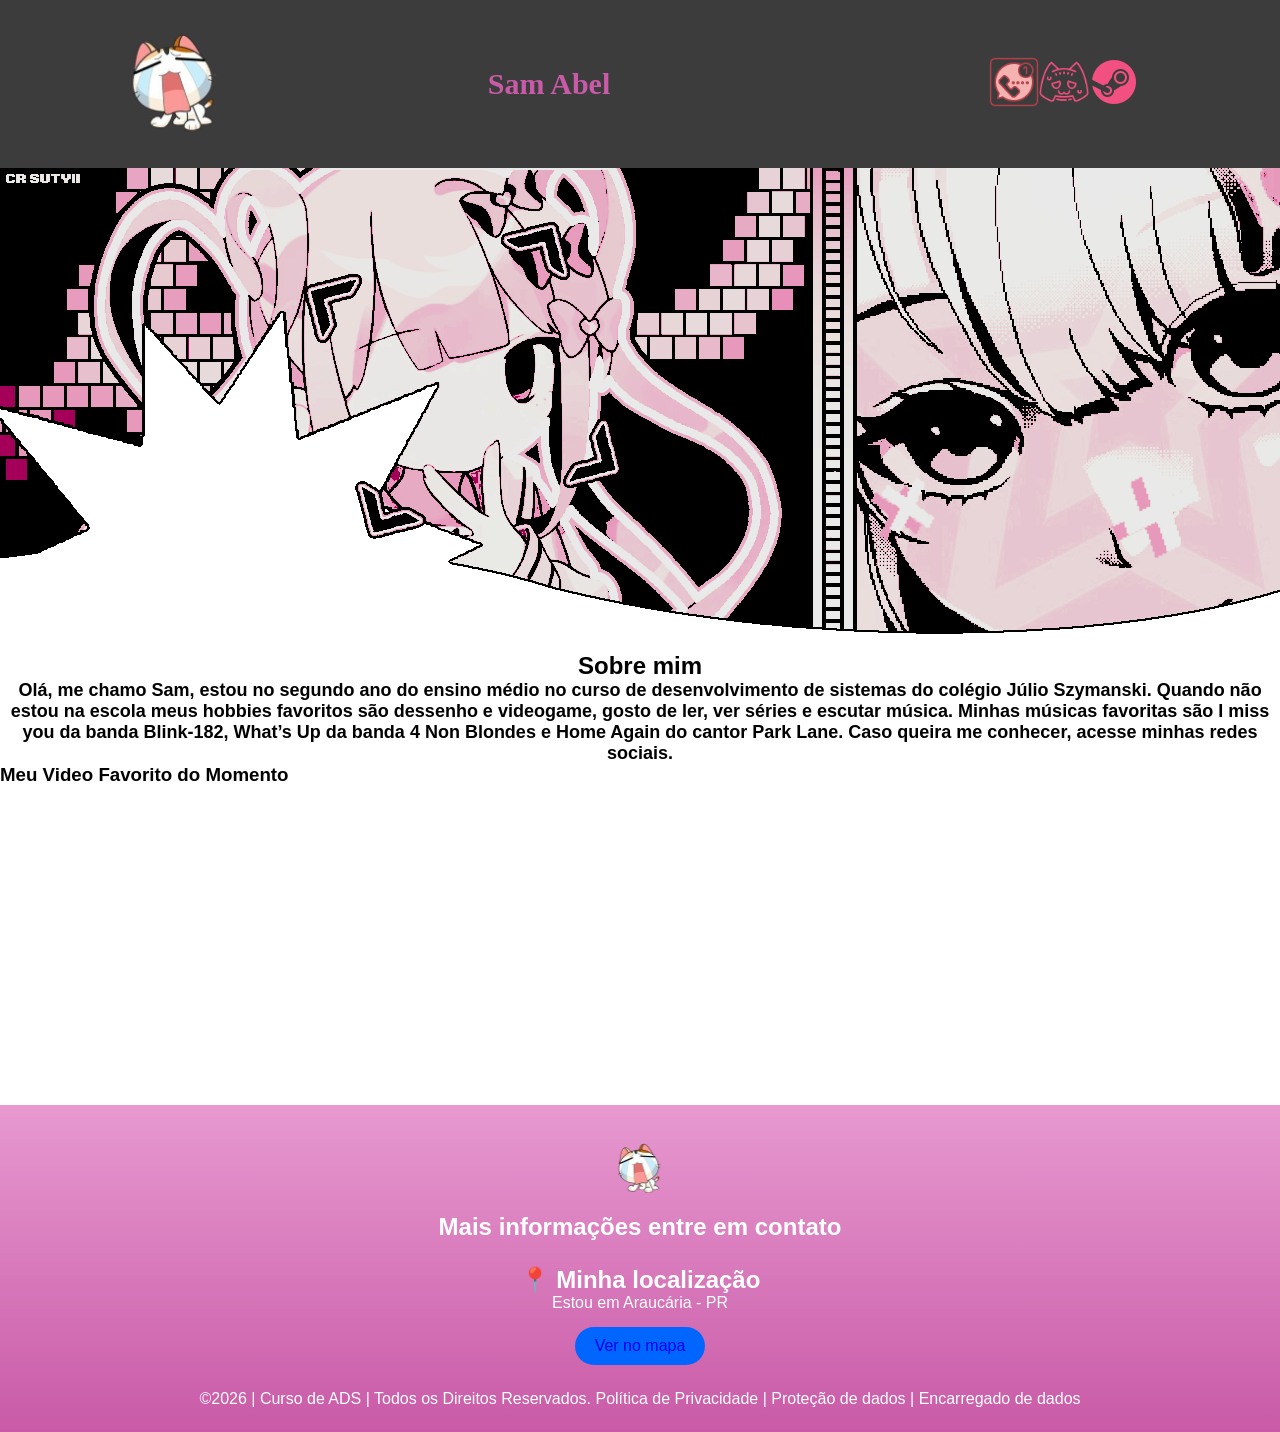
==== index.html @ 6e1131e8 "video" ====
<!DOCTYPE html>
<html lang="pt-br">
<head>
<meta charset="UTF-8">
<meta name="viewport" content="width=device-width, initial-scale=1.0">
<title>Home | Sam Abel</title>
<link rel="stylesheet" href="style.css">
</head>
<body>
<!--header é a parte do cabeçalho do site, é o topo da página-->
<header class="cabecalho-itens">
<img class="cabecalho_imagem" src="Logo.png" alt="Logo da
Página">

<h1 class="titulo_site">Sam Abel</h1>

<div class="sociais">
<a href="https://wa.me/5541999332785?text=Olá%20Sam,%20vim%20pelo%20seu%20site" target="_blank">
<img class="social-icon" src="whatsapp.png" alt="WhatsApp">
</a>

<a href="https://discord.com/users/hellostranger_0" target="_blank">
<img class="social-icon" src="discord.png" alt="Discord">
</a>

<a href="https://steamcommunity.com/id/gl1tch411" target="_blank">
<img class="social-icon" src="steam.png" alt="Steam">
</a>

</div>
</header>
<!--Seção banner 1 é a parte do paragrafo 1 da página-->
<section class="banner1">
<img class="escola.image" src="banner.gif" alt="Banner da Escola">
</section>

<section class="estudante">
<h1 class="estudante_titulo">Sobre mim</h1>
<h1 class="estudante_texto"><p>Olá, me chamo Sam, estou no segundo ano do ensino médio no curso de desenvolvimento de sistemas do colégio Júlio Szymanski.
Quando não estou na escola meus hobbies favoritos são dessenho e videogame, gosto de ler, ver séries e escutar música.
Minhas músicas favoritas são I miss you da banda Blink-182, What’s Up da banda 4 Non Blondes e Home Again do cantor Park Lane.
Caso queira me conhecer, acesse minhas redes sociais.
</p></h1>
<!-- Esta div cria a caixa que vai guardar o nosso bloco de vídeo -->
<div class="container-video">
   <!-- O nome/título do vídeo que aparece logo em cima dele -->
   <h3 class="titulo-video">Meu Video Favorito do Momento</h3>
<!-- O código do youtube (inframe) será colocado exatamente aqui abaixo -->
</div>
<iframe width="560" height="315" src="https://www.youtube.com/embed/FtutLA63Cp8?si=1u-53v8leU3xWOLW" title="YouTube video player" frameborder="0" allow="accelerometer; autoplay; clipboard-write; encrypted-media; gyroscope; picture-in-picture; web-share" referrerpolicy="strict-origin-when-cross-origin" allowfullscreen></iframe>
<footer class="escola">
<img class="logo_rodape" src="Logo.png" alt="Logo da Escola">
<h2 class="escola-título">Mais informações entre em contato<a class="link">
 </a>
</h2>
<p></p>
<div class="container-localizacao">
<section class="localizacao">
    <h2>📍 Minha localização</h2>
    <p>Estou em Araucária - PR</p>

    <a href="https://www.google.com/maps" target="_blank">
        Ver no mapa
    </a>
</section></div>
<p>©2026 | Curso de ADS | Todos os Direitos Reservados.
Política de Privacidade | Proteção de dados | Encarregado de dados</p>
<p> </p>
</footer>
</body>
</html>
---- style.css ----
*{
margin: 0;
padding: 0;
box-sizing: border-box;
}
body{
font-family: "Poppins", sans-serif;
}
header{
background-color: #3c3c3c;
color: F075AE;
width: 100%;
padding: 20px;
}
.cabecalho-itens{
  display: flex;
    justify-content: center;
    align-items: center;
    max-width: 1980px;
    margin: 0 auto;

}
.cabecalho_imagem{
  width: 128px;
  height: 128px;
  object-fit: contain;
}
.titulo_site{
padding: 20px;
text-align: center;
width: 50%;
font-size: 30px;
color:#c95aa7;
font-family:cursive;
}
.sociais{
display: flex;
justify-content: flex-end;
width: 25%;
padding-right: 30px;
}
.social-icon {
    width:50px;
    height: 50px;
    object-fit: contain;
}
.banner1{
width: 100%;
}

.escola{
background-image: linear-gradient(#e799d0,#c95aa7);
color: white;
display: flex;
justify-content:center;
padding: 24px 0;
text-align:center;
display:block;
}
.escola-titulo{
padding: 50px;
text-align: center;
}
.estudante_titulo{
text-align: center;
}
.estudante_texto{
text-align: center;
font-size: 18px;
}
.logo_rodape{
height: 80px;
padding: 12px 0;

}


.localizacao {
     width: 300px;
    padding: 25px;
     border-radius: 15px;
    text-align: center;
    margin: 0 auto;
}

.localizacao a {
     display: inline-block;
    margin-top: 15px;
    padding: 10px 20px;
    background: #0066ff;
    text-decoration: none;
    border-radius: 20px;
}

.localizacao a:hover {
    background: #0044aa;
}
.container-localizacao {
    display: flex;
    justify-content: center;
}
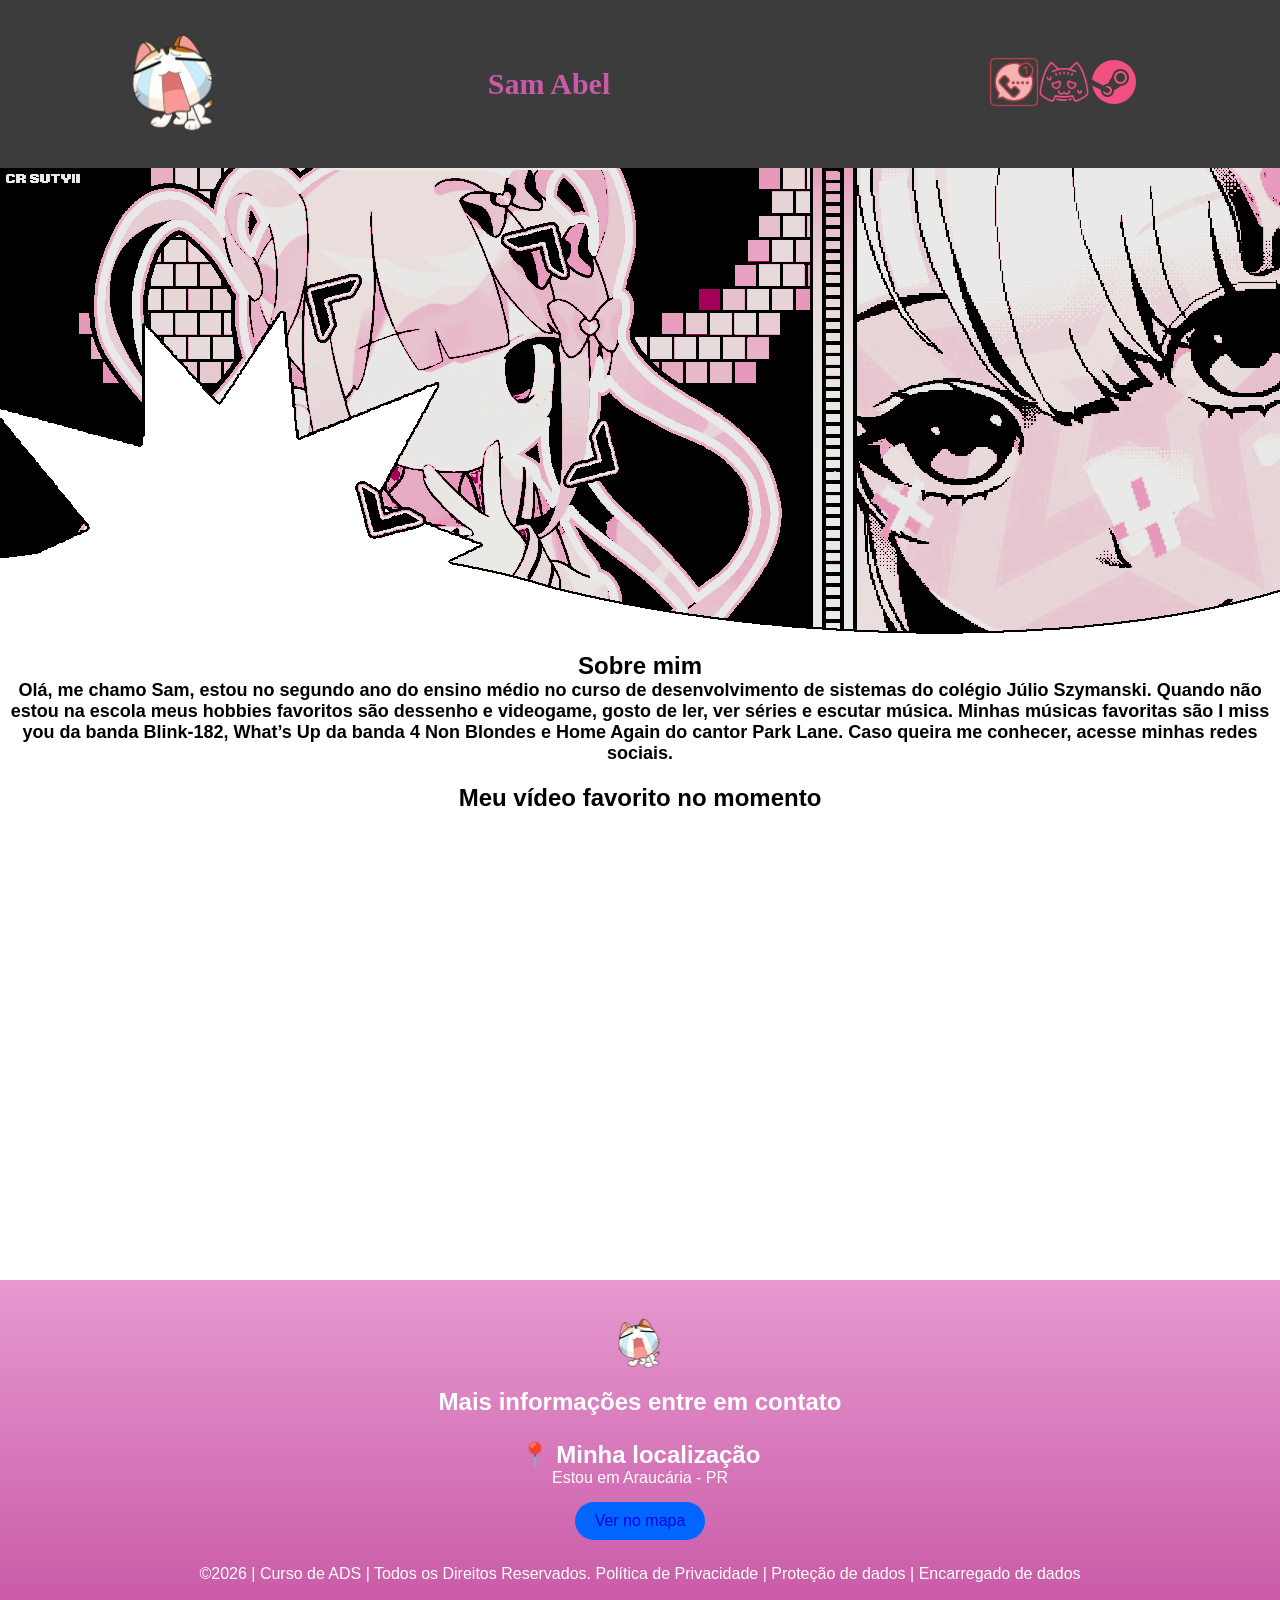
==== commit 4d355604: "video2" ====
--- a/index.html
+++ b/index.html
@@ -41,13 +41,16 @@
 Minhas músicas favoritas são I miss you da banda Blink-182, What’s Up da banda 4 Non Blondes e Home Again do cantor Park Lane.
 Caso queira me conhecer, acesse minhas redes sociais.
 </p></h1>
-<!-- Esta div cria a caixa que vai guardar o nosso bloco de vídeo -->
-<div class="container-video">
-   <!-- O nome/título do vídeo que aparece logo em cima dele -->
-   <h3 class="titulo-video">Meu Video Favorito do Momento</h3>
-<!-- O código do youtube (inframe) será colocado exatamente aqui abaixo -->
+<div class="video-centralizado">
+    <!-- O seu título centralizado -->
+    <h2>Meu vídeo favorito no momento </h2>
+    <!-- O container que deixa o vídeo responsivo -->
+    <div class="video-responsivo">
+        <!-- COLE O SEU IFRAME DO YOUTUBE AQUI EMBAIXO -->
+<iframe width="560" height="315" src="https://www.youtube.com/embed/FtutLA63Cp8?si=1u-53v8leU3xWOLW" title="YouTube video player" frameborder="0" allow="accelerometer; autoplay; clipboard-write; encrypted-media; gyroscope; picture-in-picture; web-share" referrerpolicy="strict-origin-when-cross-origin" allowfullscreen></iframe>
+    </div>
 </div>
-<iframe width="560" height="315" src="https://www.youtube.com/embed/FtutLA63Cp8?si=1u-53v8leU3xWOLW" title="YouTube video player" frameborder="0" allow="accelerometer; autoplay; clipboard-write; encrypted-media; gyroscope; picture-in-picture; web-share" referrerpolicy="strict-origin-when-cross-origin" allowfullscreen></iframe>
+
 <footer class="escola">
 <img class="logo_rodape" src="Logo.png" alt="Logo da Escola">
 <h2 class="escola-título">Mais informações entre em contato<a class="link">
--- a/style.css
+++ b/style.css
@@ -98,4 +98,34 @@
 .container-localizacao {
     display: flex;
     justify-content: center;
+}
+/* Centraliza o bloco e o título */
+.video-centralizado {
+    max-width: 800px; /* Largura máxima no computador */
+    margin: 0 auto;   /* Centraliza o bloco na tela */
+    padding: 20px;
+    text-align: center; /* Centraliza o título */
+}
+
+/* Deixa o título bonito */
+.video-centralizado h2 {
+    margin-bottom: 20px;
+}
+
+/* Mantém a proporção do vídeo (16:9) no celular e PC */
+.video-responsivo {
+    position: relative;
+    padding-bottom: 56.25%; /* Proporção de tela padrão */
+    height: 0;
+    overflow: hidden;
+}
+
+/* Força o iframe a se adaptar ao container */
+.video-responsivo iframe {
+    position: absolute;
+    top: 0;
+    left: 0;
+    width: 100%;
+    height: 100%;
+    border: 0;
 }
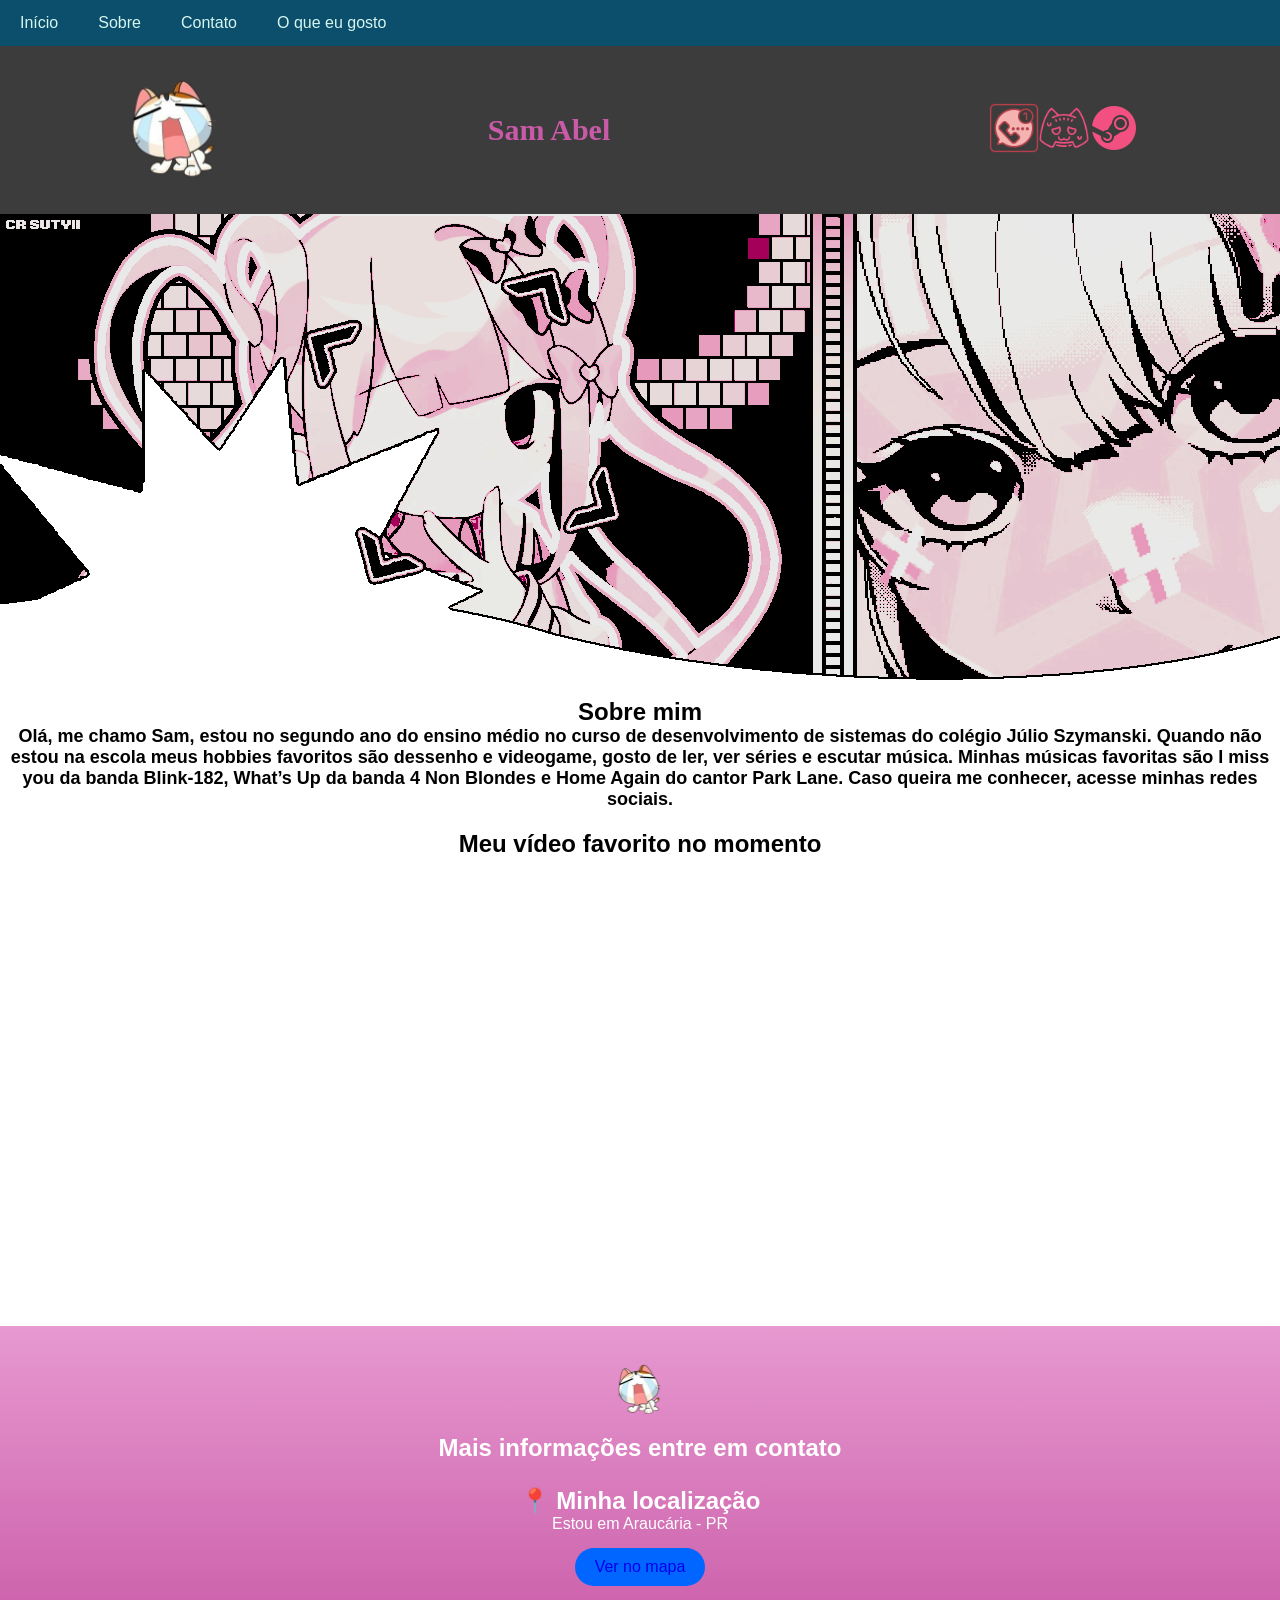
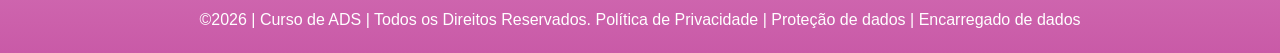
==== commit 46df8967: "1929" ====
--- a/index.html
+++ b/index.html
@@ -5,8 +5,32 @@
 <meta name="viewport" content="width=device-width, initial-scale=1.0">
 <title>Home | Sam Abel</title>
 <link rel="stylesheet" href="style.css">
+<link rel="stylesheet" href="menu.css">
+
+
 </head>
+
+
 <body>
+
+<div class="navbar">
+<a href="index.html">Início</a>
+<a href="sobre.html">Sobre</a>
+<div class="dropdown">
+<button class="dropbtn">Contato
+<i class="fa fa-caret-down"></i>
+</button>
+<div class="dropdown-content">
+<a href="seuemail@exemplo.com">E-mail</a>
+<a href="https://wa.me/SEUNUMEROAQUI&quot; target="_blank">WhatsApp</a>
+<a href="https://www.instagram.com/SEUUSUARIOAQUI&quot; target="_blank">Instagram</a>
+</div>
+</div>
+<a href="gosto.html">O que eu gosto</a>
+</div>
+
+
+
 <!--header é a parte do cabeçalho do site, é o topo da página-->
 <header class="cabecalho-itens">
 <img class="cabecalho_imagem" src="Logo.png" alt="Logo da
--- a/menu.css
+++ b/menu.css
@@ -0,0 +1,69 @@
+/* ===== MENU DE NAVEGAÇÃO (Horizontal + Dropdown) ===== */
+
+.navbar {
+overflow: hidden;
+background-color: #0b4f6c;
+display: flex;
+}
+
+.navbar a {
+float: left;
+font-size: 16px;
+color: #d6f5f0;
+text-align: center;
+padding: 14px 20px;
+text-decoration: none;
+}
+
+.navbar a:hover {
+background-color: #1a936f;
+color: #ffffff;
+}
+
+.dropdown {
+float: left;
+overflow: hidden;
+}
+
+.dropdown .dropbtn {
+font-size: 16px;
+border: none;
+outline: none;
+color: #d6f5f0;
+padding: 14px 20px;
+background-color: inherit;
+font-family: inherit;
+margin: 0;
+cursor: pointer;
+}
+
+.navbar a:hover, .dropdown:hover .dropbtn {
+background-color: #1a936f;
+color: #ffffff;
+}
+
+.dropdown-content {
+display: none;
+position: absolute;
+background-color: #d6f5f0;
+min-width: 180px;
+box-shadow: 0px 8px 16px 0px rgba(0,0,0,0.2);
+z-index: 1;
+}
+
+.dropdown-content a {
+float: none;
+color: #0b4f6c;
+padding: 12px 16px;
+text-decoration: none;
+display: block;
+text-align: left;
+}
+
+.dropdown-content a:hover {
+background-color: #b8e8df;
+}
+
+.dropdown:hover .dropdown-content {
+display: block;
+}
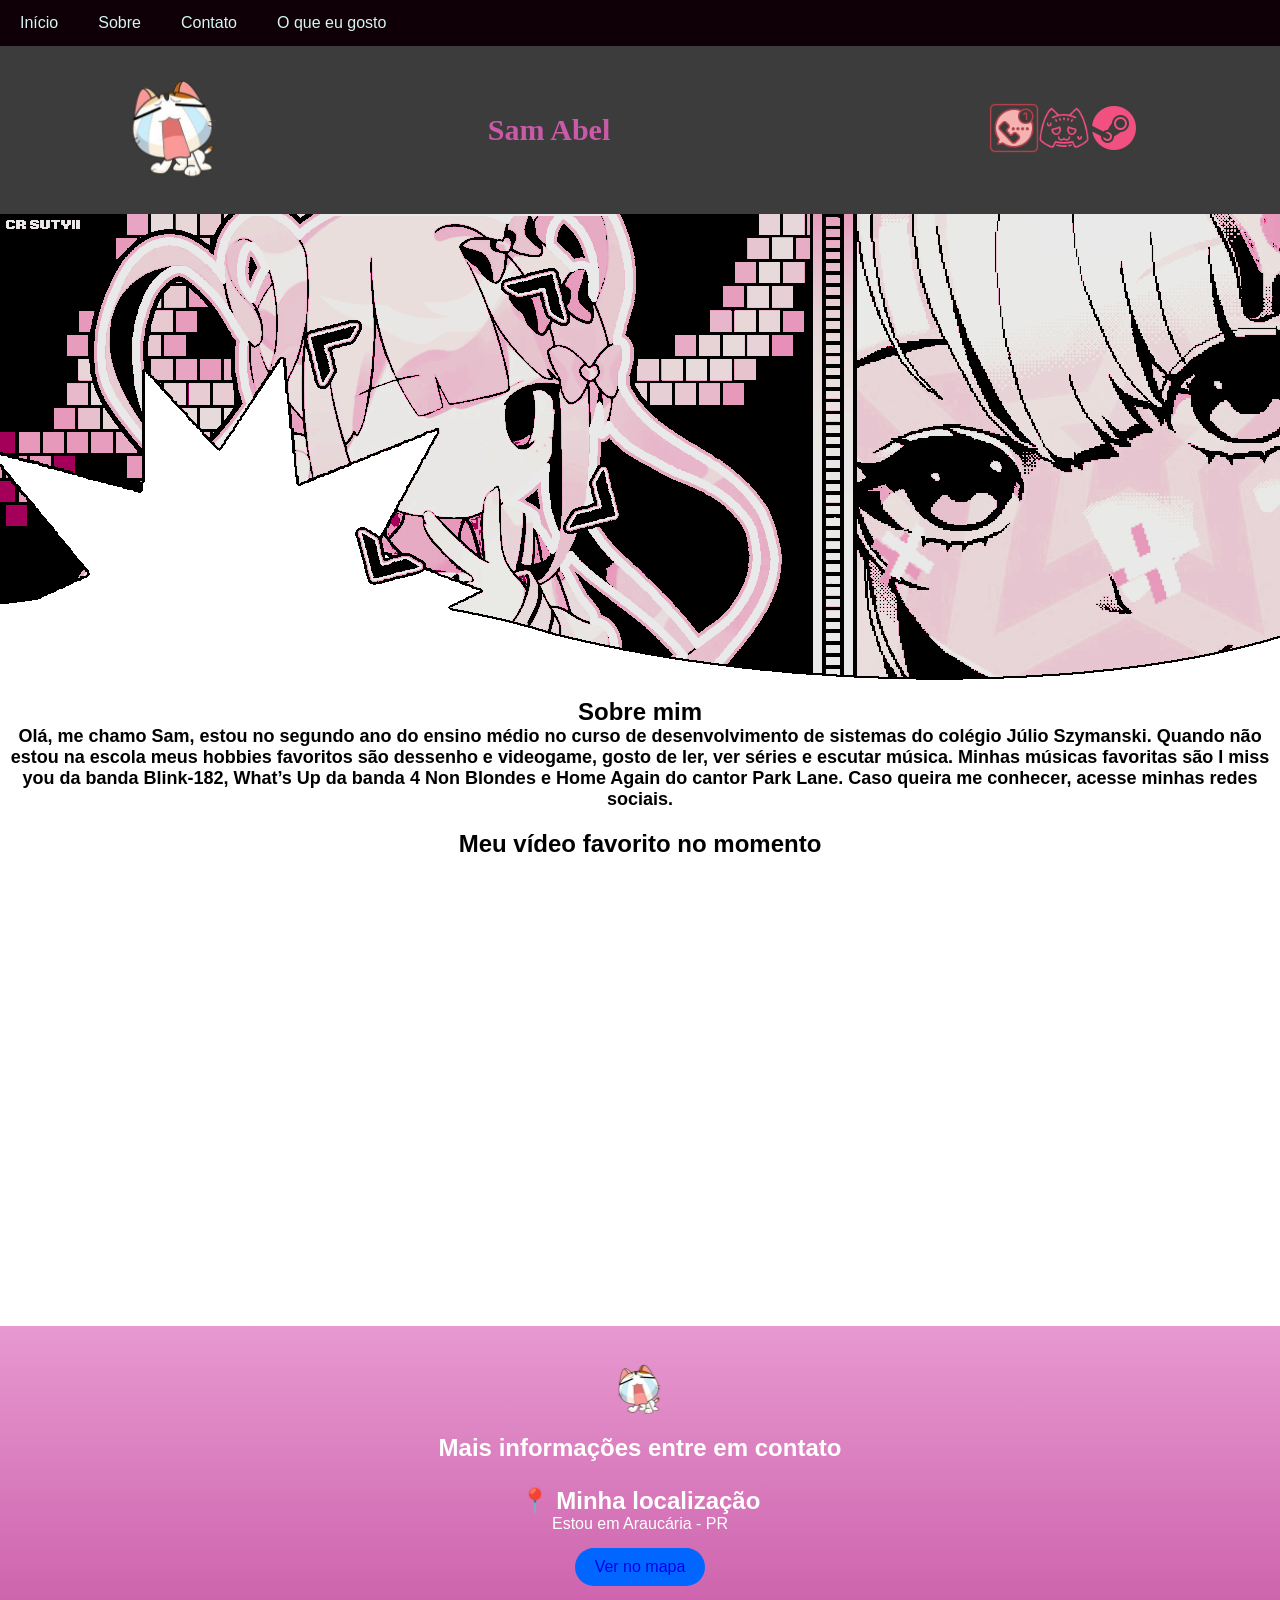
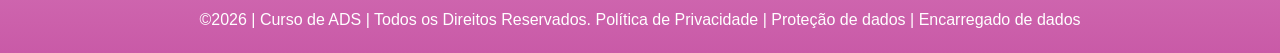
==== commit d7bd0897: "2" ====
--- a/index.html
+++ b/index.html
@@ -21,9 +21,9 @@
 <i class="fa fa-caret-down"></i>
 </button>
 <div class="dropdown-content">
-<a href="seuemail@exemplo.com">E-mail</a>
-<a href="https://wa.me/SEUNUMEROAQUI&quot; target="_blank">WhatsApp</a>
-<a href="https://www.instagram.com/SEUUSUARIOAQUI&quot; target="_blank">Instagram</a>
+<a href="https://steamcommunity.com/id/gl1tch411">Steam</a>
+<a href="https://wa.me/5541999332785?text=Olá%20Sam,%20vim%20pelo%20seu%20site"_blank">WhatsApp</a>
+<a href="https://discord.com/users/hellostranger_0"_blank">Discord</a>
 </div>
 </div>
 <a href="gosto.html">O que eu gosto</a>
--- a/menu.css
+++ b/menu.css
@@ -2,7 +2,7 @@
 
 .navbar {
 overflow: hidden;
-background-color: #0b4f6c;
+background-color: #0e0006;
 display: flex;
 }
 
@@ -16,7 +16,7 @@
 }
 
 .navbar a:hover {
-background-color: #1a936f;
+background-color: #000f0b;
 color: #ffffff;
 }
 
@@ -38,7 +38,7 @@
 }
 
 .navbar a:hover, .dropdown:hover .dropbtn {
-background-color: #1a936f;
+background-color: #130106;
 color: #ffffff;
 }
 
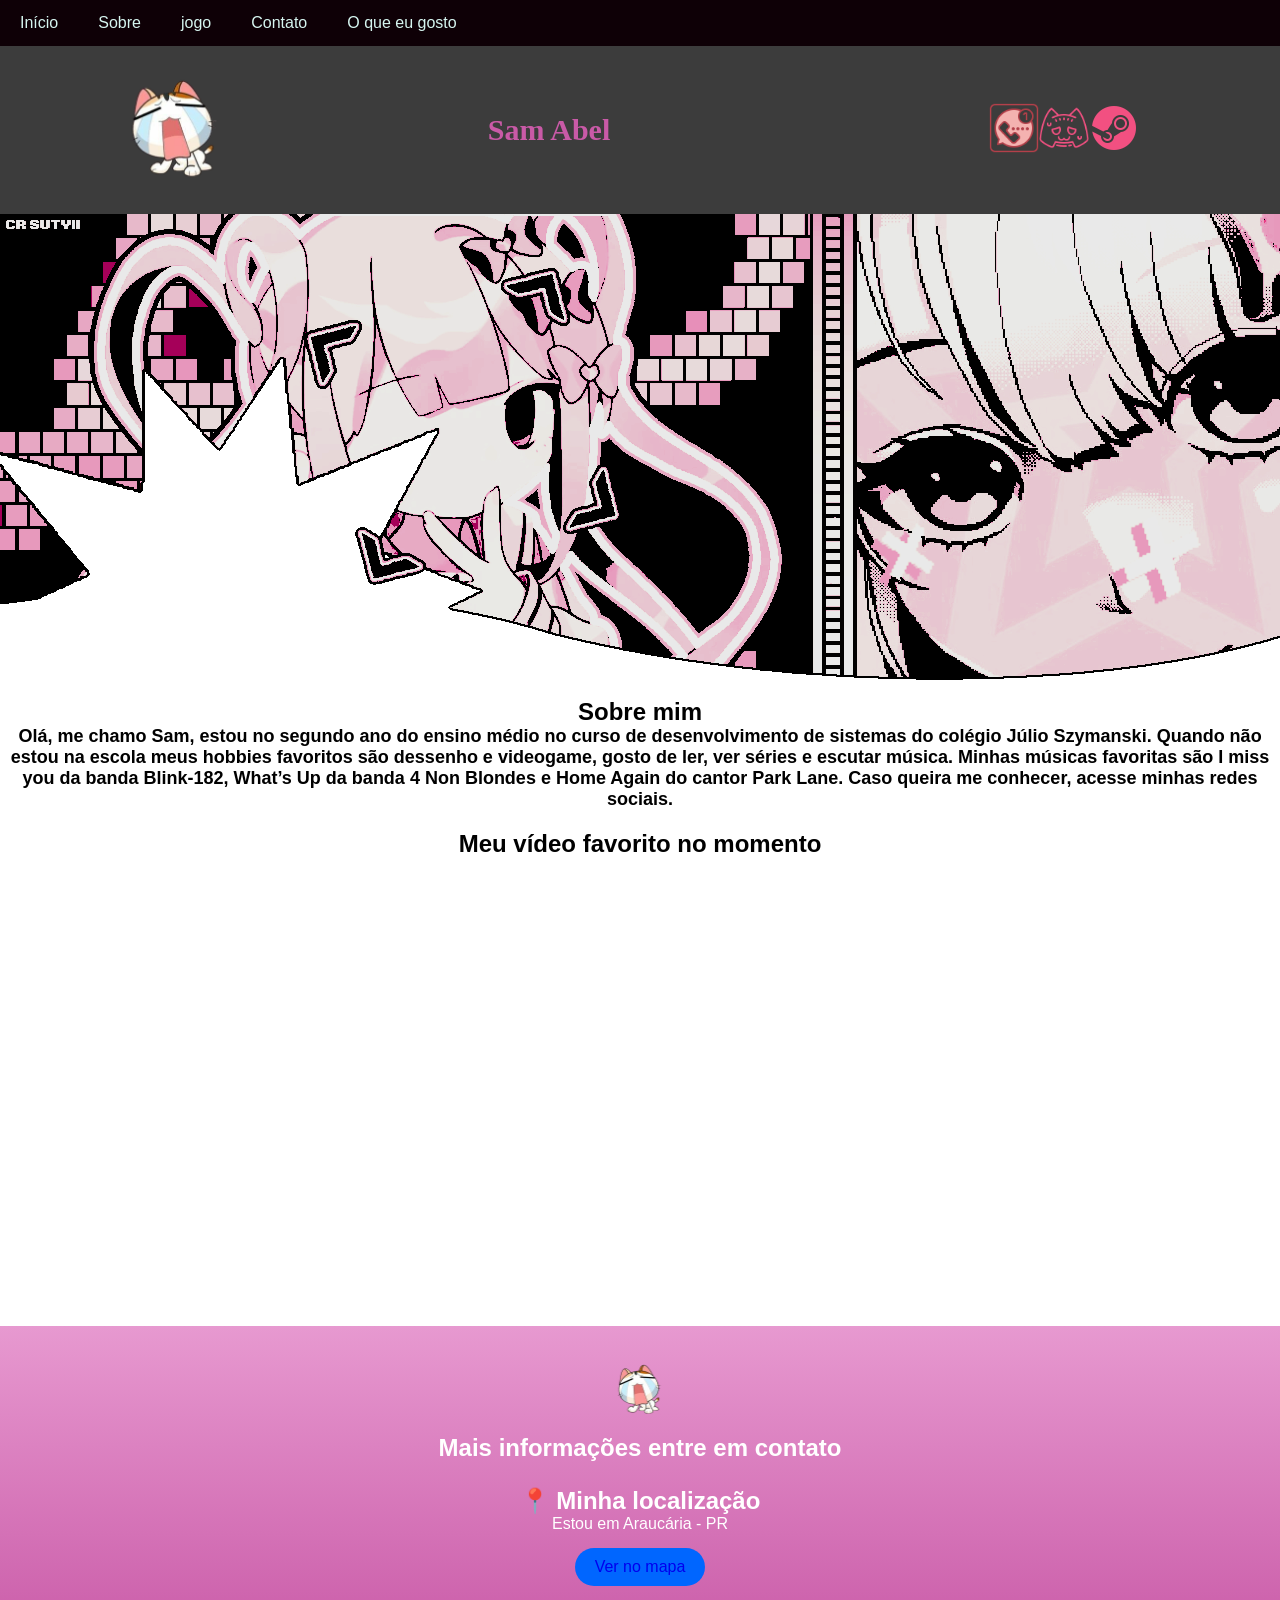
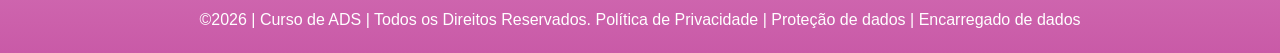
==== commit b1d00984: "12" ====
--- a/index.html
+++ b/index.html
@@ -16,6 +16,7 @@
 <div class="navbar">
 <a href="index.html">Início</a>
 <a href="sobre.html">Sobre</a>
+<a href="jogo.html">jogo</a>
 <div class="dropdown">
 <button class="dropbtn">Contato
 <i class="fa fa-caret-down"></i>
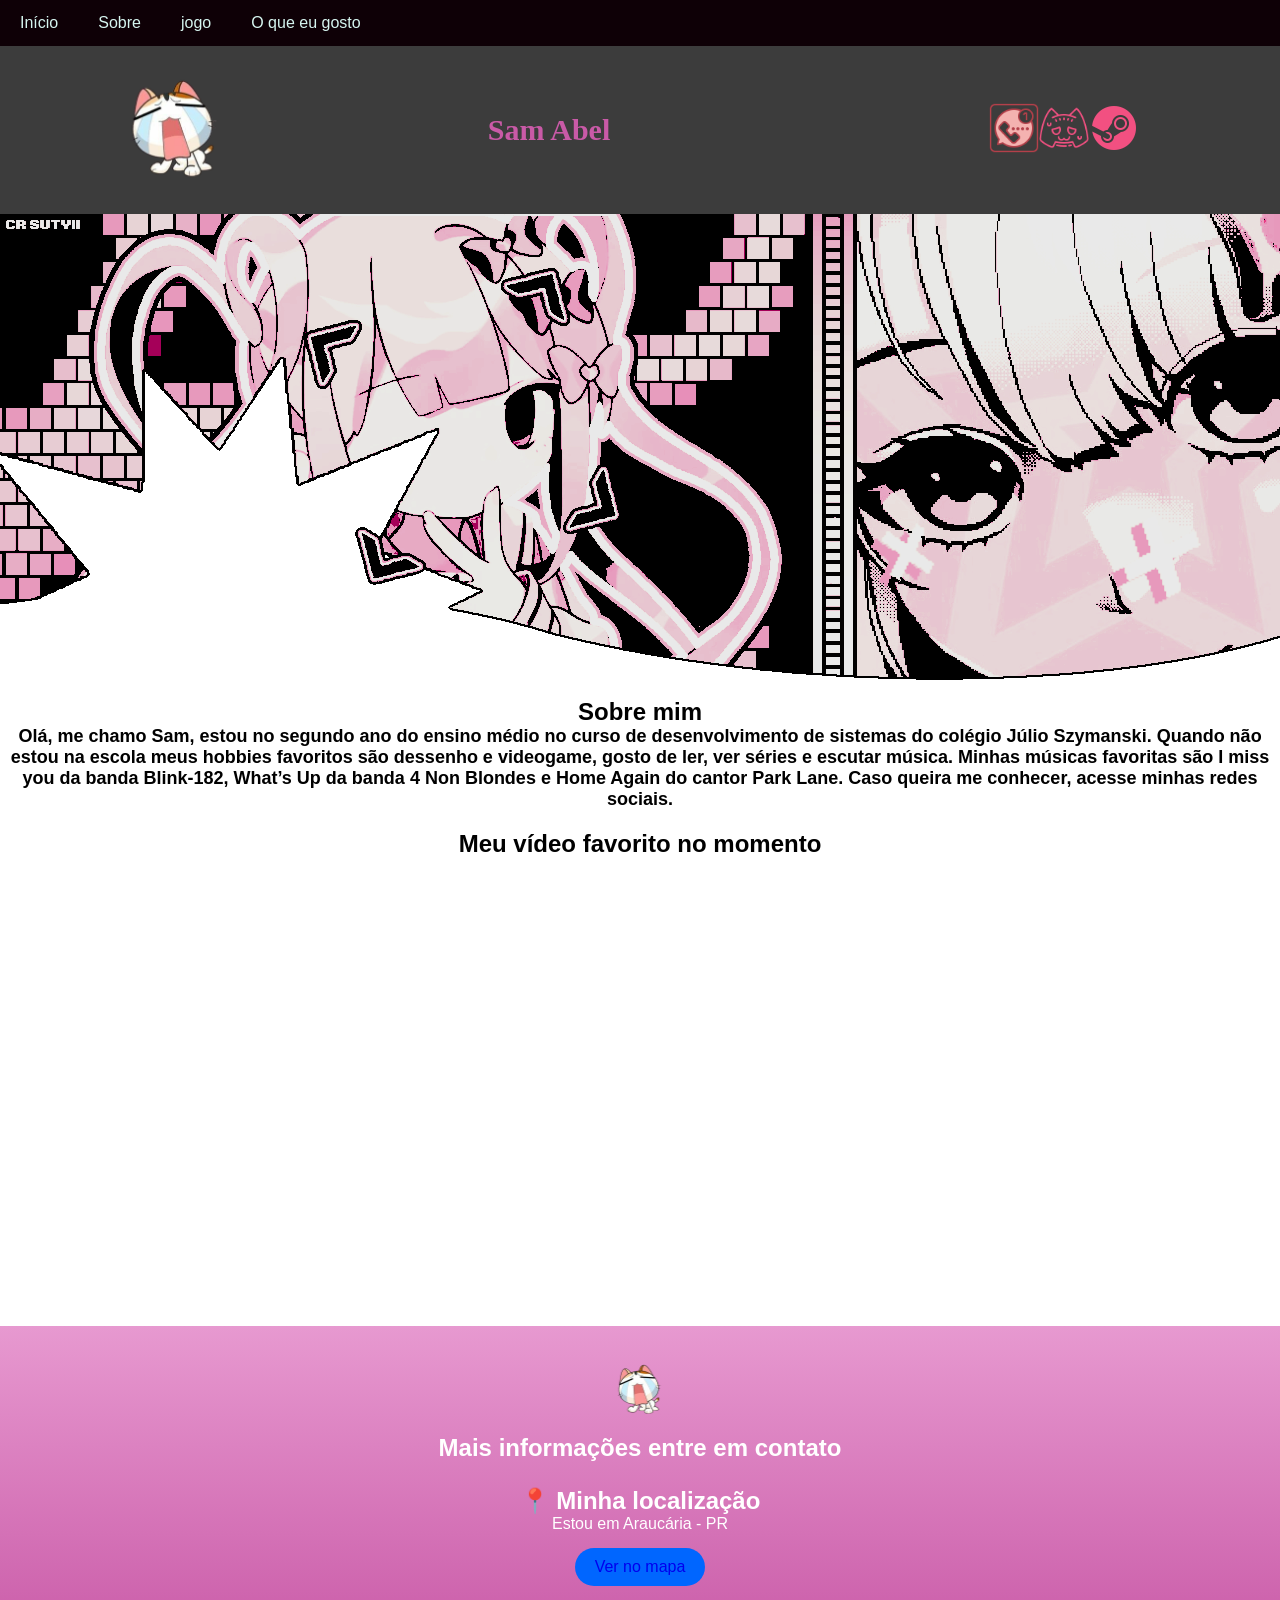
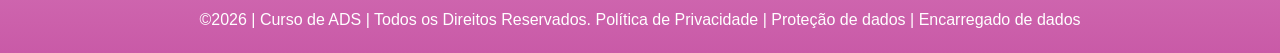
==== commit 4fb443c2: "2" ====
--- a/index.html
+++ b/index.html
@@ -18,7 +18,7 @@
 <a href="sobre.html">Sobre</a>
 <a href="jogo.html">jogo</a>
 <div class="dropdown">
-<button class="dropbtn">Contato
+
 <i class="fa fa-caret-down"></i>
 </button>
 <div class="dropdown-content">
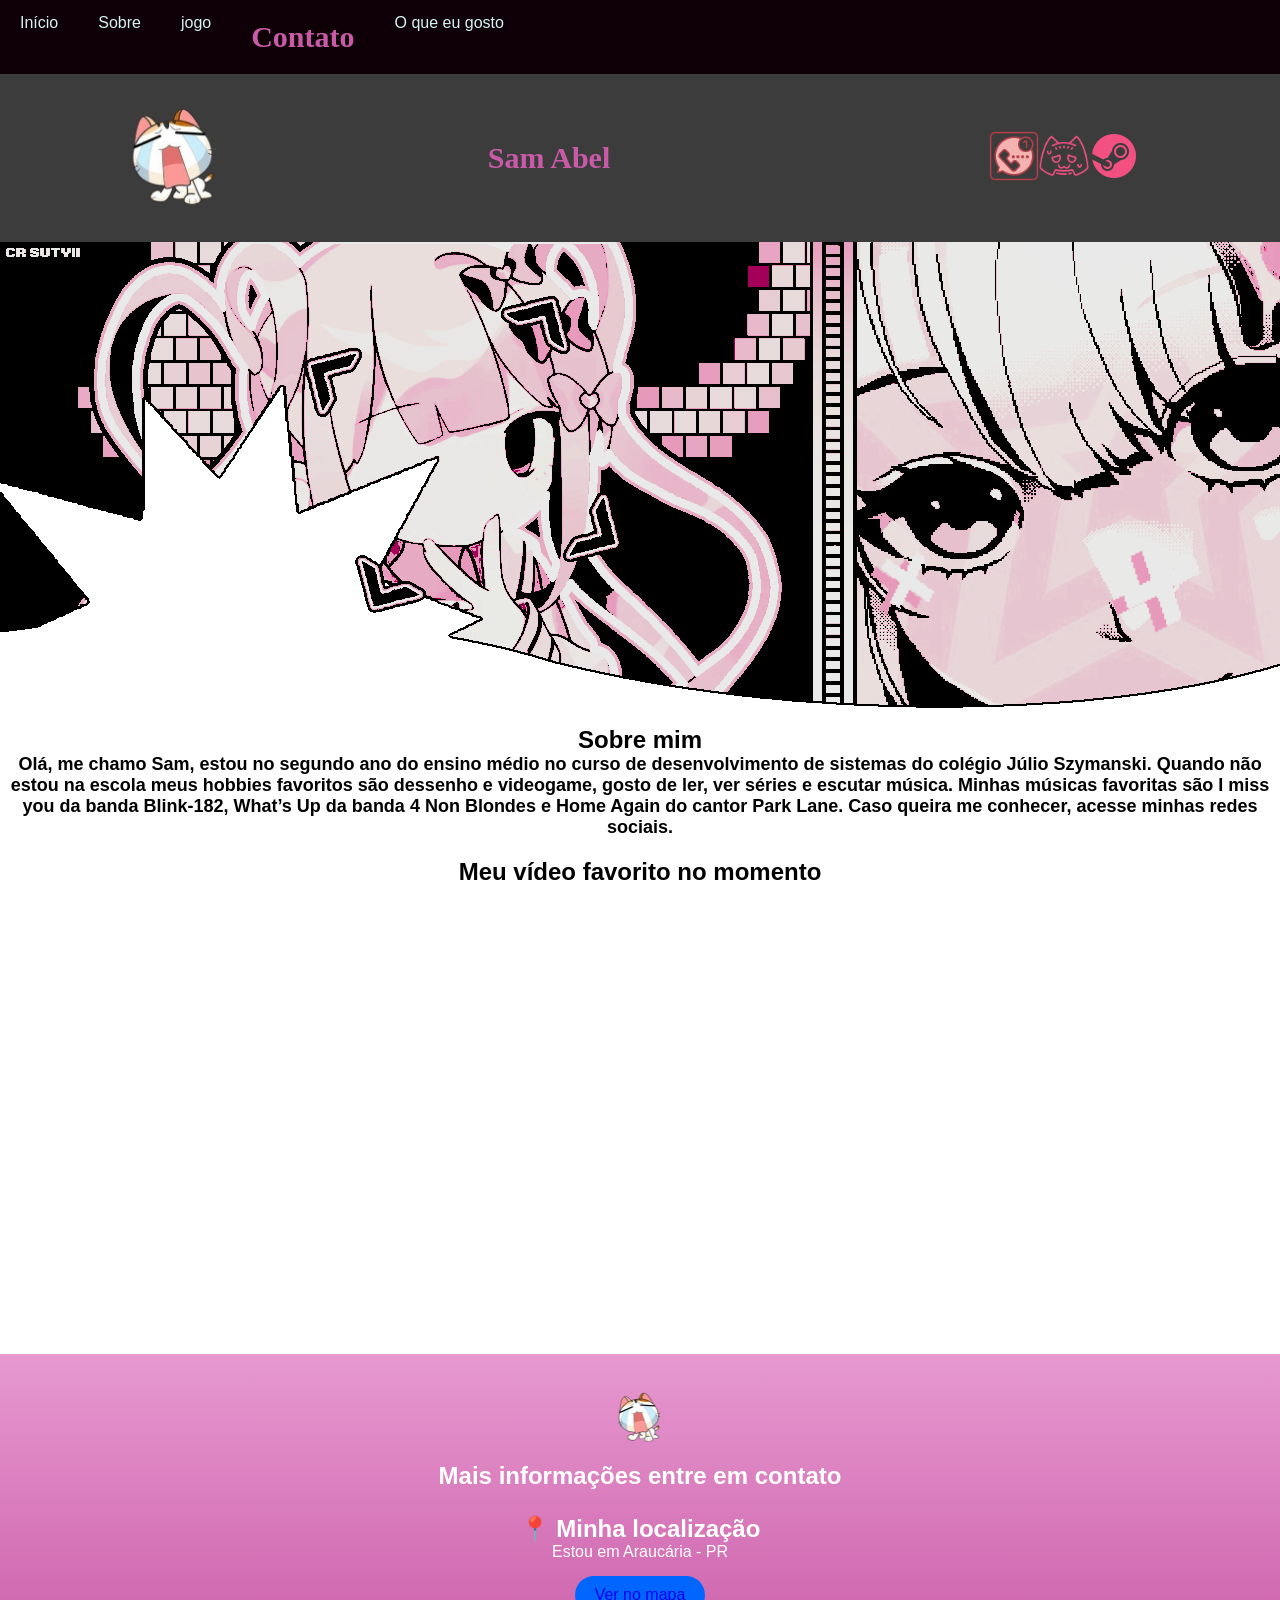
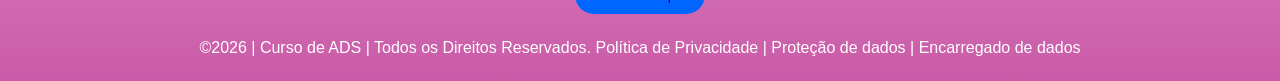
==== commit ca86123a: "13" ====
--- a/index.html
+++ b/index.html
@@ -18,7 +18,7 @@
 <a href="sobre.html">Sobre</a>
 <a href="jogo.html">jogo</a>
 <div class="dropdown">
-
+<h1 class="titulo_site">Contato</h1>
 <i class="fa fa-caret-down"></i>
 </button>
 <div class="dropdown-content">
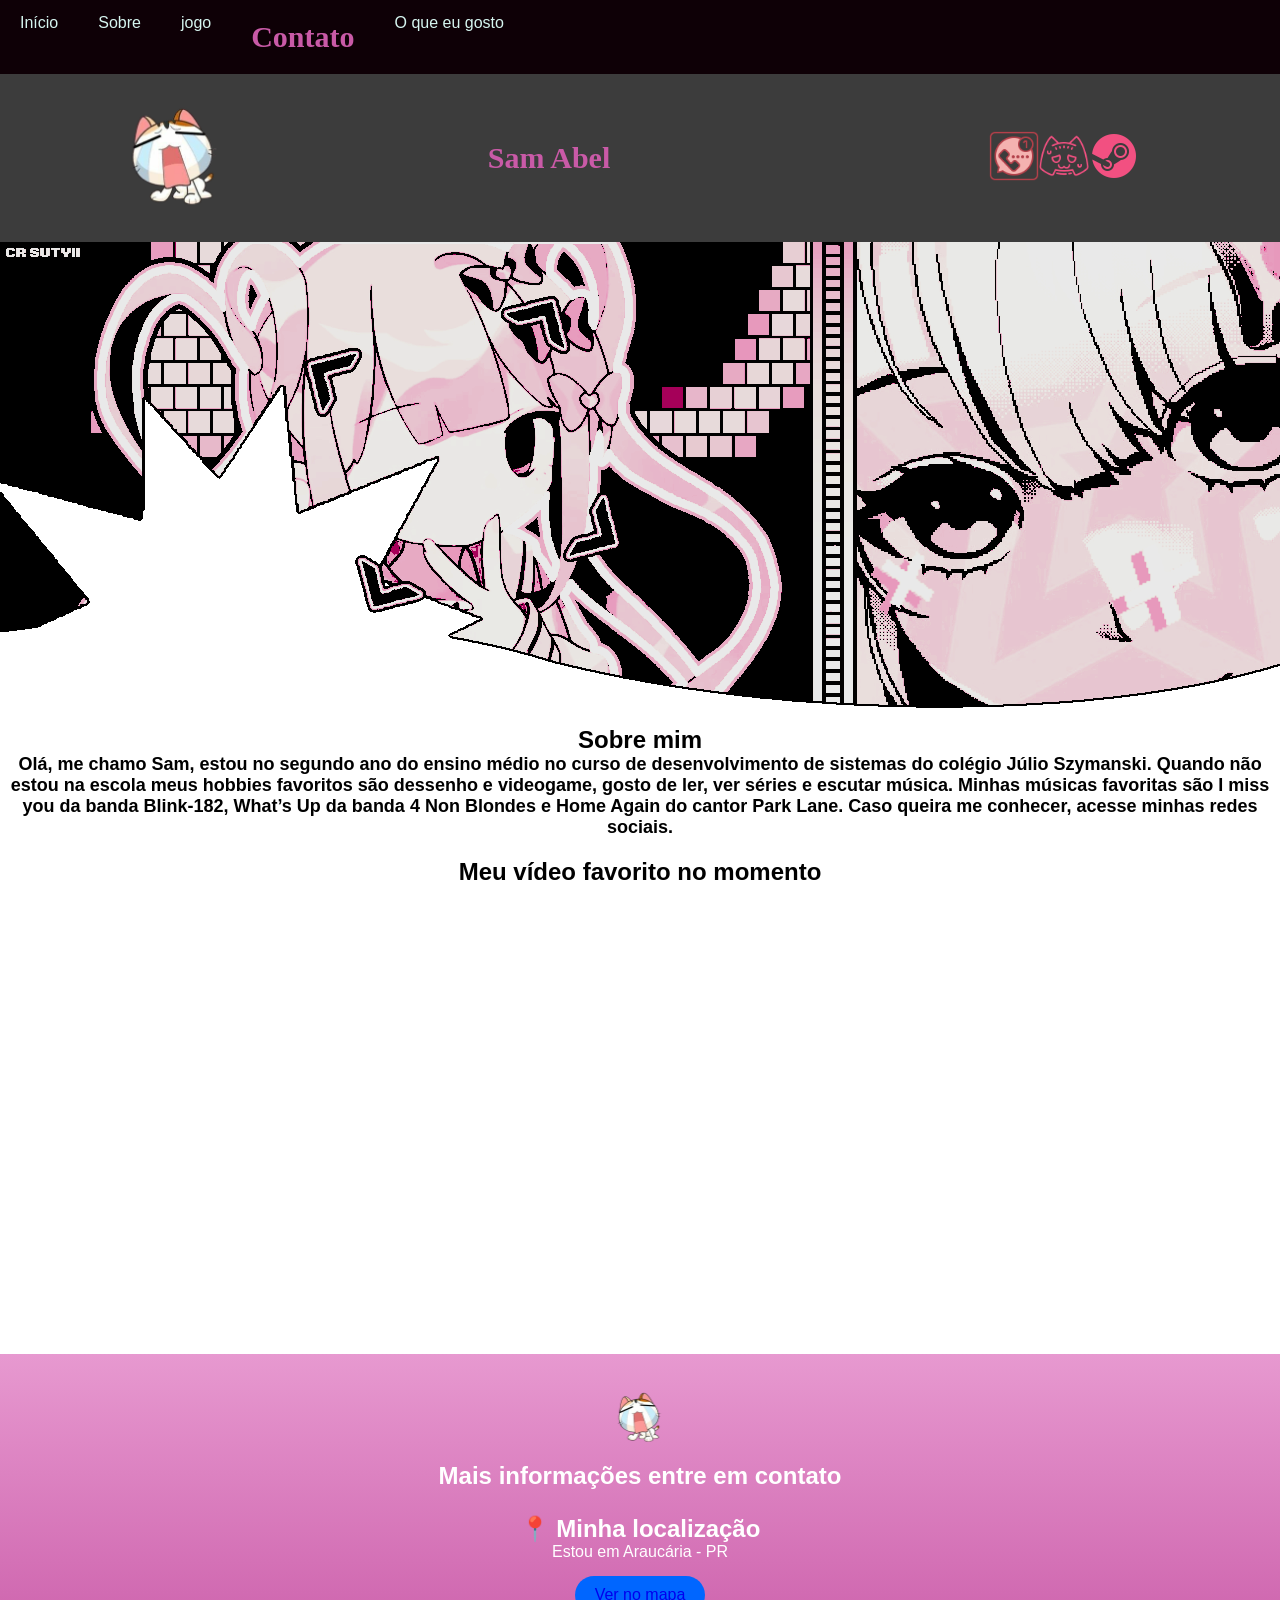
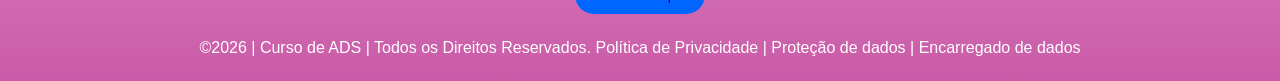
==== commit 2800f65c: "59" ====
--- a/index.html
+++ b/index.html
@@ -27,7 +27,7 @@
 <a href="https://discord.com/users/hellostranger_0"_blank">Discord</a>
 </div>
 </div>
-<a href="gosto.html">O que eu gosto</a>
+<a href="oqgosto.html">O que eu gosto</a>
 </div>
 
 
